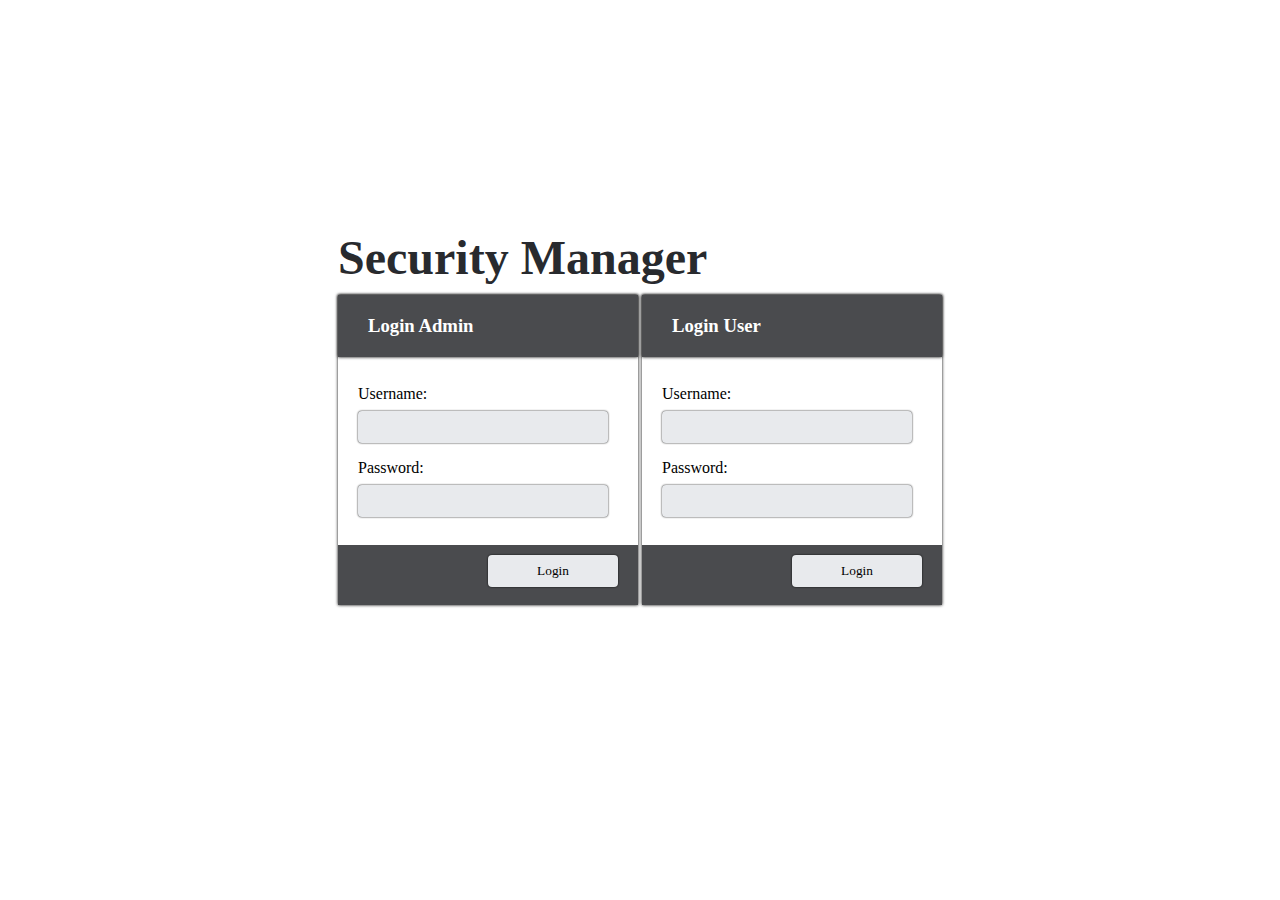
==== index.html @ c8c0801d "Added Files" ====
<!DOCTYPE html>
<html lang="en">

<head>
    <meta charset="UTF-8" />
    <meta http-equiv="X-UA-Compatible" content="IE=edge" />
    <meta name="viewport" content="width=device-width, initial-scale=1.0" />
    <link rel="stylesheet" href="css/style.css" />
    <script src="SecurityManager.js"></script>
    <title>Login</title>
</head>

<body>
    <div class="bg-img"></div>
    <div class="content">
        <div>
            <h1>Security Manager</h1>
            <div class="login-form">
                <form onsubmit="return loginAdmin()">
                    <h3>Login Admin</h3>
                    <div class="form-content">
                        <label for="text">Username:</label>
                        <input type="text" id="admin-login" required />
                        <label for="text">Password:</label>
                        <input type="password" id="admin-password" required />
                    </div>
                    <div class="footer">
                        <input class="btn" type="submit" value="Login" />
                    </div>
                </form>
            </div>
            <div class="login-form" action="submit">
                <form onsubmit="loginAdmin()">    
                    <h3>Login User</h3>
                    <div class="form-content">
                        <label for="text">Username:</label>
                        <input type="text" id="user-login" required />
                        <label for="text">Password:</label>
                        <input type="password" id="user-password" required />
                    </div>
                    <div class="footer">
                        <input class="btn" type="submit" value="Login" />
                    </div>
                </form>
            </div>
        </div>
    </div>
</body>

</html>
---- css/style.css ----
*{
    font-family: Verdana, Geneva, Tahoma, serif;
    margin: 0px;
}
body {
    position: relative;
    background-image: url("assets/bg.jpg");
    background-size: cover;
}
h1{
    color: #282a2e;
    font-size: 300%;
    font-weight: 900;
    margin-bottom: 10px;
}
select{
    transform:scaleX(1.06); 
    margin-left: 8px;
}
.content{
    display: flex;
    height: 90vh;
    padding: 1%;
    align-items: center;
    justify-content: center;
}
.login-form{
    display: inline-block;
    background-color: white;
    box-shadow: 0 0 3px #000000;
}
.login-form h3{
    display: block;
    box-shadow: 0 0 3px #000000;
    width: 240px;
    background-color: rgb(74, 75, 78);
    color: white;
    padding: 20px 30px;
}
.footer{
    background-color: rgb(74, 75, 78);
    color: white;
    padding: 10px 20px;
}
.login-form form{
    width: 300px;    
}
.form-content{
    padding: 20px;
}
.login-form label{
    display: block;
    padding: .5rem 0;
}
.login-form input, select{
    box-shadow: 0 0 2px #000000;
    display: block;
    background-color: hsl(216, 12%, 92%);
    border: none;
    border-radius: 4px;
    padding: .5rem;
    margin-bottom: .5rem;
    width: 90%;
}
button, a :hover{
    cursor:pointer;
}
.btn{
    cursor:pointer;
    margin-left: 50%;
    width: 50% !important;
}



/* Admin Home Page */

.nav{
    background-color: rgb(55, 57, 61);
    color: white;
}
.nav a{
    display: inline-block;
    text-decoration: none;
    color: white;
    padding: 10px 20px;
}
.nav a:hover{
    background-color: rgb(72, 74, 77);
}
.welcome{
    margin: 20px;
}

/* User Management Page */
table{
    box-shadow: 0 0 3px #000000;
    border: 1px solid;
    border-collapse: collapse;
    margin: 30px;
    background-color: white;
}
td, th{
    padding: 20px;
    border: 1px solid black;
}
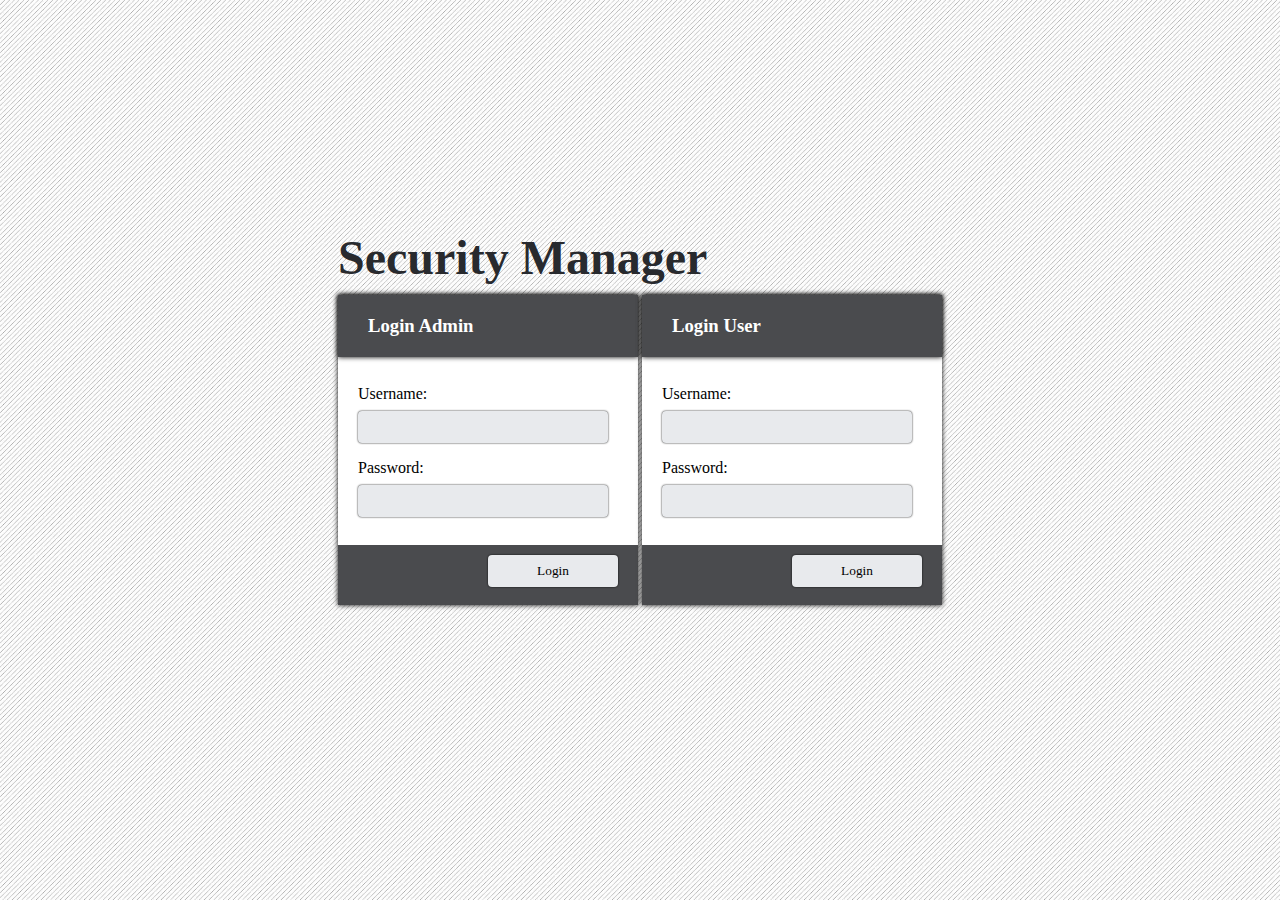
==== commit 3aa9ac88: "Refactored Code, Changed BG" ====
--- a/index.html
+++ b/index.html
@@ -8,6 +8,16 @@
     <link rel="stylesheet" href="css/style.css" />
     <script src="SecurityManager.js"></script>
     <title>Login</title>
+    <script>
+        function loginAdmin() {
+            var login = gid("admin-login").value;
+            var pass = gid("admin-password").value;
+            if (SecurityManager.ValidateAdmin(login, pass)) {
+                window.location.href = "pages/admin.html";
+                return false;
+            }
+        }
+    </script>
 </head>
 
 <body>
@@ -30,7 +40,7 @@
                 </form>
             </div>
             <div class="login-form" action="submit">
-                <form onsubmit="loginAdmin()">    
+                <form onsubmit="loginAdmin()">
                     <h3>Login User</h3>
                     <div class="form-content">
                         <label for="text">Username:</label>
--- a/css/style.css
+++ b/css/style.css
@@ -4,8 +4,8 @@
 }
 body {
     position: relative;
-    background-image: url("assets/bg.jpg");
-    background-size: cover;
+    background-image: url("../assets/bg.jpg");
+    background-size: 15%;
 }
 h1{
     color: #282a2e;
@@ -27,11 +27,11 @@
 .login-form{
     display: inline-block;
     background-color: white;
-    box-shadow: 0 0 3px #000000;
+    box-shadow: 0 0 5px #000000;
 }
 .login-form h3{
     display: block;
-    box-shadow: 0 0 3px #000000;
+    box-shadow: 0 0 5px #000000;
     width: 240px;
     background-color: rgb(74, 75, 78);
     color: white;
@@ -94,7 +94,7 @@
 
 /* User Management Page */
 table{
-    box-shadow: 0 0 3px #000000;
+    box-shadow: 0 0 5px #000000;
     border: 1px solid;
     border-collapse: collapse;
     margin: 30px;
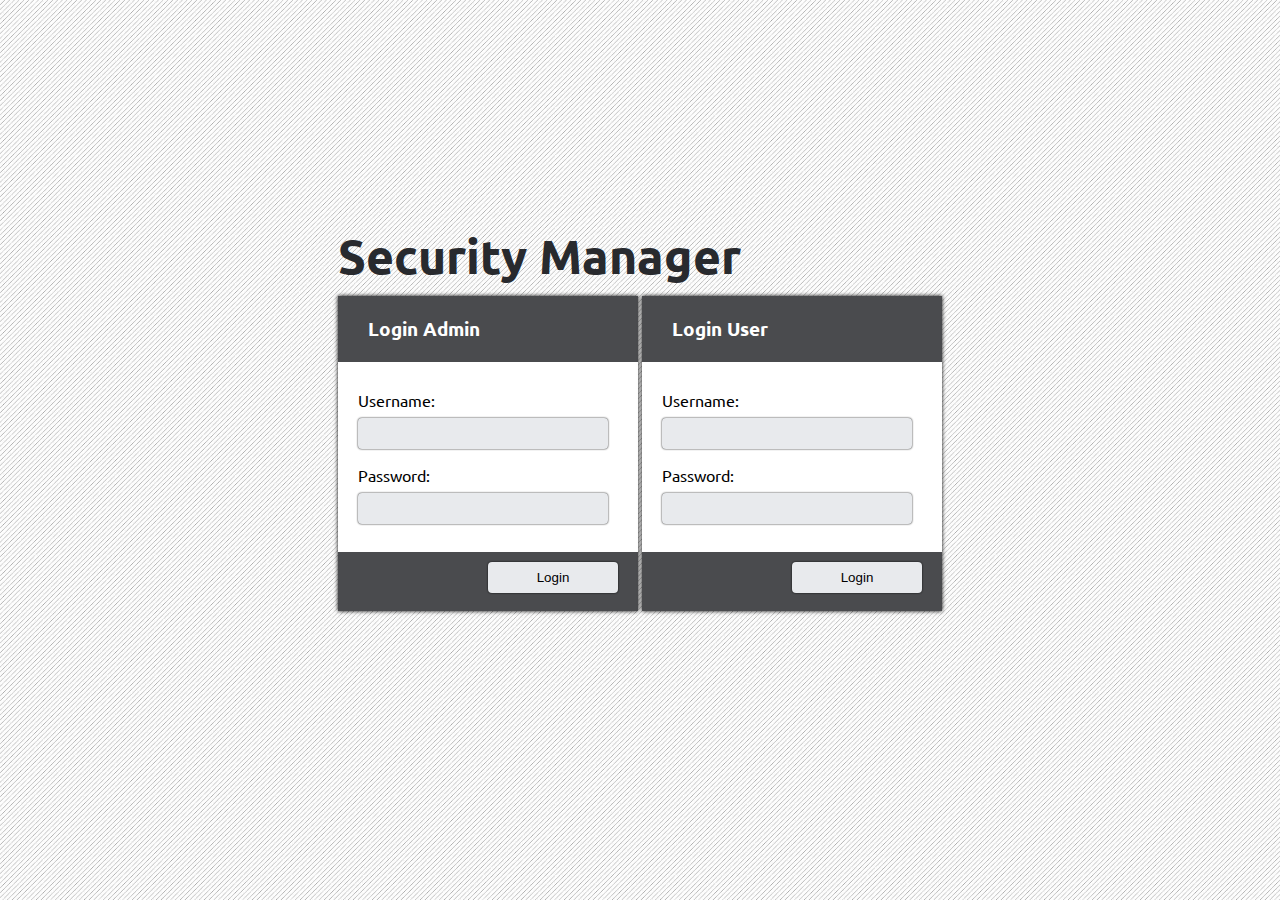
==== commit d4058870: "Completed User Login and Page" ====
--- a/index.html
+++ b/index.html
@@ -16,6 +16,29 @@
                 window.location.href = "pages/admin.html";
                 return false;
             }
+        }
+
+        function validateUser(login,pass){
+            var users = SecurityManager.GetAllUsers();
+            for(const user of users){
+                if(user.Login == login && user.Password == pass){
+                    return user.ID
+                }
+            }
+            return -1;
+        }
+
+        function loginUser() {
+            var login = gid("user-login").value;
+            var pass = gid("user-password").value;
+            id = validateUser(login,pass);
+            if(id==-1){
+                alert("Invalid Login or Password")
+                return false
+            }
+            document.cookie=`userId=${id}`
+            window.location.href = "pages/user.html";
+            return false;
         }
     </script>
 </head>
@@ -40,7 +63,7 @@
                 </form>
             </div>
             <div class="login-form" action="submit">
-                <form onsubmit="loginAdmin()">
+                <form onsubmit="return loginUser()">
                     <h3>Login User</h3>
                     <div class="form-content">
                         <label for="text">Username:</label>
--- a/css/style.css
+++ b/css/style.css
@@ -1,11 +1,13 @@
+@import url('https://fonts.googleapis.com/css2?family=Amiri&family=Prompt:wght@500&family=Roboto&family=Roboto+Mono:wght@200&family=Ubuntu&display=swap');
 *{
-    font-family: Verdana, Geneva, Tahoma, serif;
     margin: 0px;
 }
 body {
     position: relative;
     background-image: url("../assets/bg.jpg");
     background-size: 15%;
+    
+    font-family: 'Ubuntu', sans-serif;
 }
 h1{
     color: #282a2e;
@@ -27,11 +29,10 @@
 .login-form{
     display: inline-block;
     background-color: white;
-    box-shadow: 0 0 5px #000000;
+    box-shadow: 0px 0px 4px #000000;
 }
 .login-form h3{
-    display: block;
-    box-shadow: 0 0 5px #000000;
+    display: block; 
     width: 240px;
     background-color: rgb(74, 75, 78);
     color: white;
@@ -41,6 +42,23 @@
     background-color: rgb(74, 75, 78);
     color: white;
     padding: 10px 20px;
+}
+.header{
+    background-color:  rgb(74, 75, 78);
+    color: white;
+    width: 40rem;
+    padding: 10%;
+}
+.user-content{
+    box-shadow: 0px 0px 4px #000000;
+}
+.user-roles{
+    background-color: white;
+    width: 40rem;
+    padding: 10%;
+}
+.header h1{
+    color: white;
 }
 .login-form form{
     width: 300px;    
@@ -70,8 +88,11 @@
     margin-left: 50%;
     width: 50% !important;
 }
-
-
+ul{
+    list-style-type: none;
+    
+    padding: 0px;
+}
 
 /* Admin Home Page */
 
@@ -94,7 +115,7 @@
 
 /* User Management Page */
 table{
-    box-shadow: 0 0 5px #000000;
+    box-shadow: 0px 0px 4px #000000;
     border: 1px solid;
     border-collapse: collapse;
     margin: 30px;
